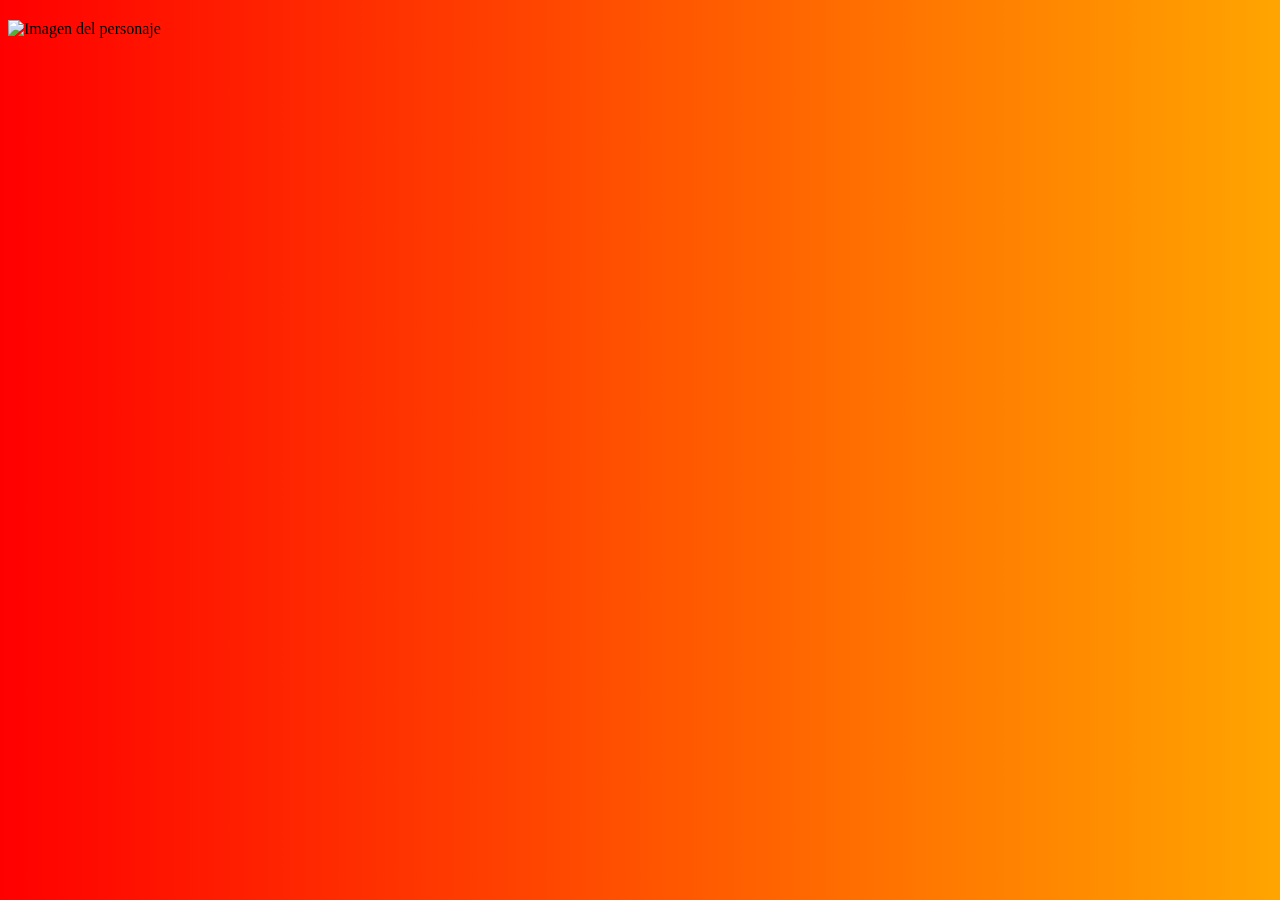
==== character.html @ 5132b2f7 "CAMBIOS: Nueva página indivdual" ====
<!DOCTYPE html>
<html lang="en">
<head>
    <meta charset="UTF-8">
    <meta name="viewport" content="width=device-width, initial-scale=1.0">
    <link rel="stylesheet" href="styles.css">
    <title>CHARACTER</title>
</head>
<body onload="loadPerson()">

    <div id="container-person" style="margin-top: 20px;">
        <h2 id="name"></h2>
        <h3 id="alias"></h3>
        <p id="data"></p>
        <img id="image" src="" alt="Imagen del personaje" style="max-width: 200px;">
    </div>

    <script src="script.js"></script>
</body>
</html>
---- styles.css ----
body {
    background-image: linear-gradient(to right, red, orange);
}

#title {
    padding-left: 25%;
    width: 50%;
}

#input-box {
    width: 75%; /* Reduce el ancho para dejar espacio para el botón */
    padding: 12px 20px;
    margin: 8px 0 8px 125px; /* Margen derecho para separar el input del botón */
    display: inline-block; /* Mantiene el input y el botón en la misma línea */
    border: 1px solid #ccc;
    border-radius: 4px;
    box-sizing: border-box;
}

.container1 {
    display: flex;
    flex-direction: row;
    gap: 20px;
    justify-content: center;
    align-items: center;
    padding: 10px;
}

.container1 a {
    text-decoration: none; /* Quita el subrayado de los enlaces */
    color: inherit; /* Hereda el color del texto para evitar el color de enlace predeterminado */
}

.container1 a:hover {
    color: inherit; /* Mantiene el color cuando se pasa el ratón sobre el enlace */
}

.card {
    width: 250px; /* Ancho fijo para todas las cartas */
    height: 250px; /* Alto fijo para todas las cartas */
    border-radius: 5px;
    overflow: hidden;
    box-shadow: 0 4px 8px rgba(0, 0, 0, 0.1);
    transition: transform 0.2s;
    display: flex;
    flex-direction: column;
    background-color: yellow;
}

.card:hover {
    transform: scale(1.05);
}

.card img {
    width: 100%;
    height: 60%; /* Ocupa el 60% del alto total de la carta */
    object-fit: cover; /* Asegura que la imagen ocupe todo el espacio sin distorsionarse */
}

.container {
    padding: 10px;
    flex-direction: column;
    justify-content: center;
    align-items: center;
    font-family: 'Permanent Marker', 'Comic Sans MS', cursive, sans-serif;
}
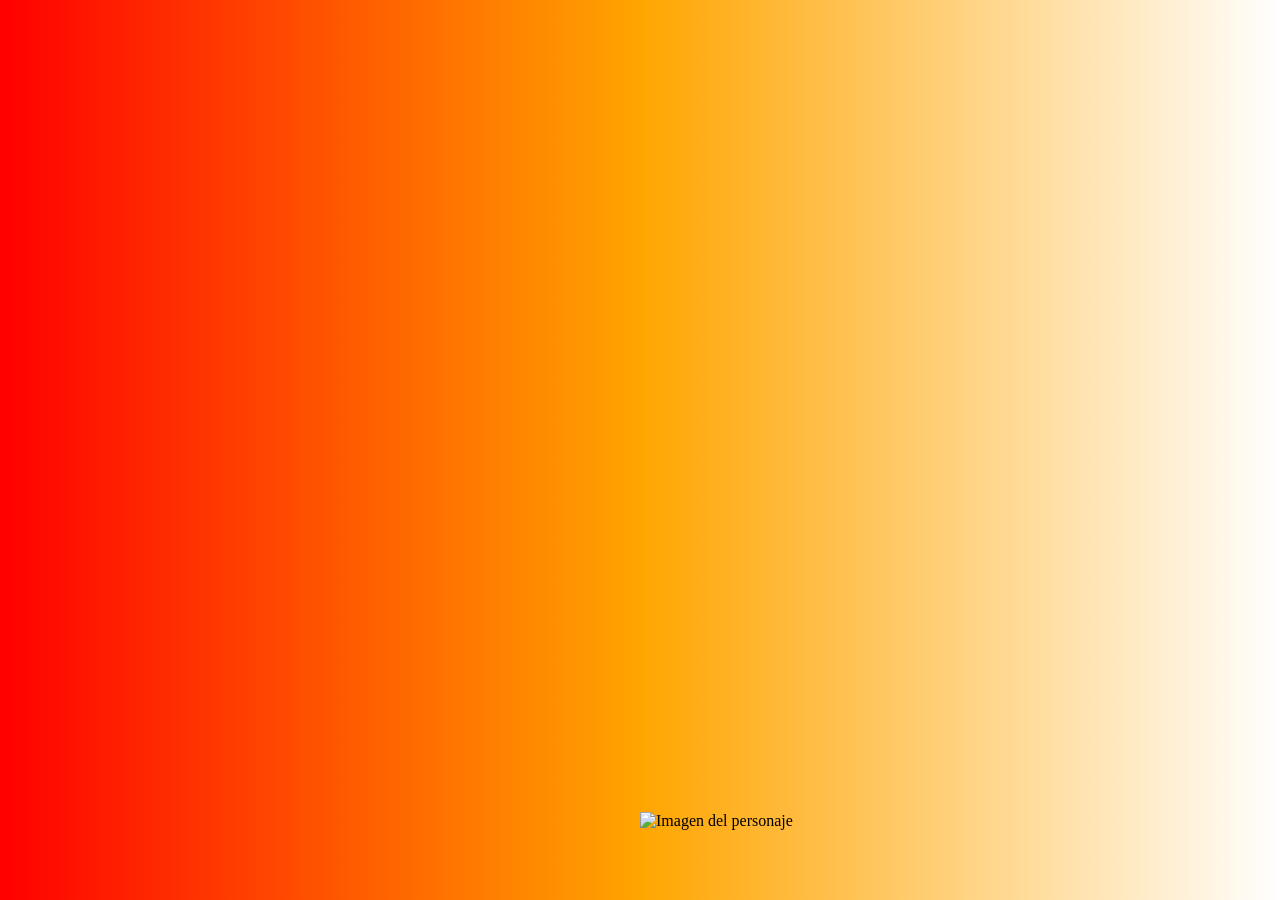
==== commit a3b1a9e4: "CAMBIOS: Diseño de imagen individual" ====
--- a/character.html
+++ b/character.html
@@ -3,7 +3,7 @@
 <head>
     <meta charset="UTF-8">
     <meta name="viewport" content="width=device-width, initial-scale=1.0">
-    <link rel="stylesheet" href="styles.css">
+    <link rel="stylesheet" href="css/character.css">
     <title>CHARACTER</title>
 </head>
 <body onload="loadPerson()">
@@ -12,7 +12,7 @@
         <h2 id="name"></h2>
         <h3 id="alias"></h3>
         <p id="data"></p>
-        <img id="image" src="" alt="Imagen del personaje" style="max-width: 200px;">
+        <img id="image" alt="Imagen del personaje">
     </div>
 
     <script src="script.js"></script>
--- a/css/character.css
+++ b/css/character.css
@@ -0,0 +1,11 @@
+body {
+    background-image: linear-gradient(to right, red, orange, white);
+}
+
+img {
+    position: fixed;
+    left: 50%;
+    bottom: 70px;
+    width: 410px;
+}
+
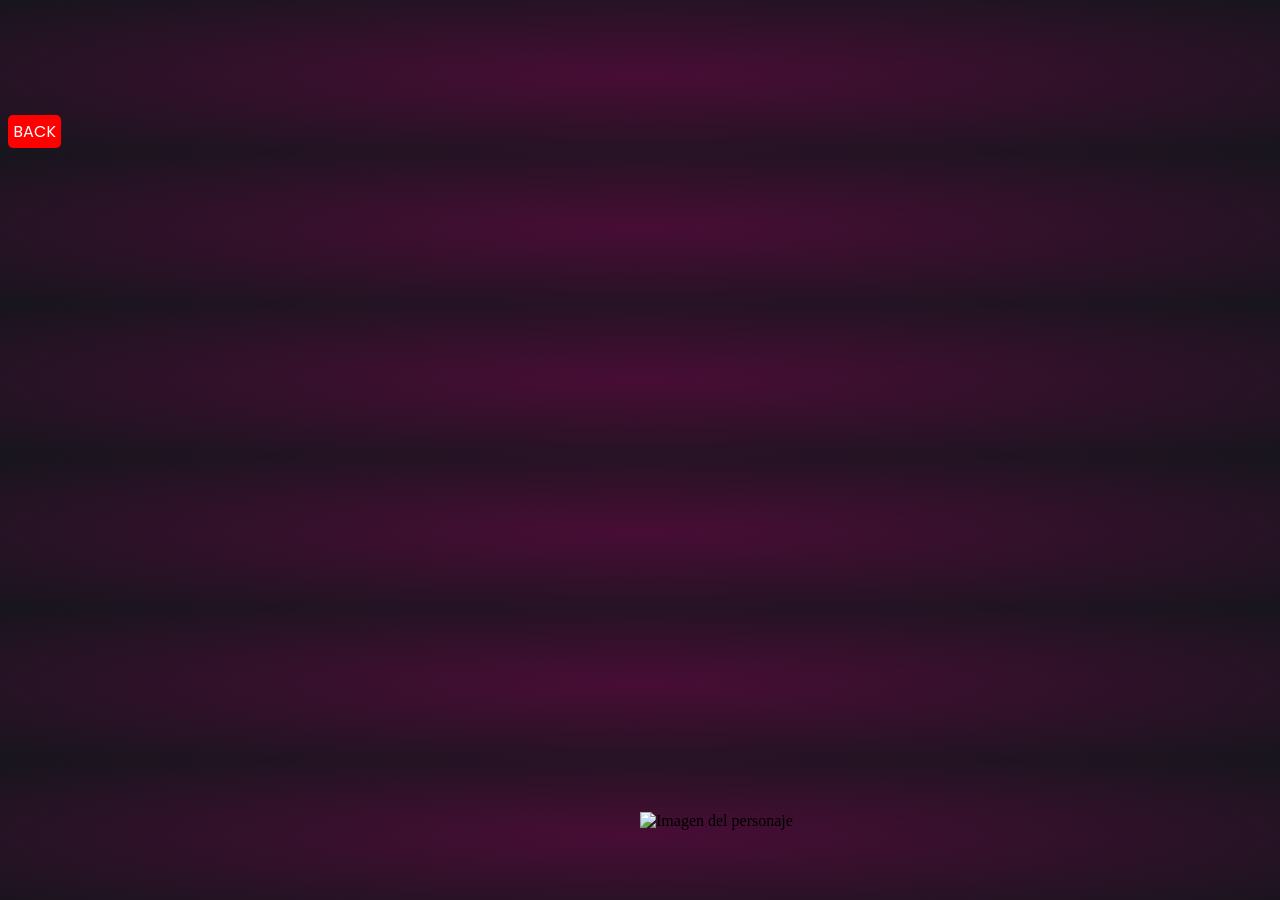
==== commit cea6dde2: "CAMBIOS: Imagenes individuales actualizadas, diseño pagina individual" ====
--- a/character.html
+++ b/character.html
@@ -9,12 +9,14 @@
 <body onload="loadPerson()">
 
     <div id="container-person" style="margin-top: 20px;">
-        <h2 id="name"></h2>
+        <h2 id="name" data-text=""></h2>
         <h3 id="alias"></h3>
         <p id="data"></p>
         <img id="image" alt="Imagen del personaje">
     </div>
 
+    <a href="index.html">BACK</a>
+
     <script src="script.js"></script>
 </body>
 </html>
--- a/css/character.css
+++ b/css/character.css
@@ -1,5 +1,163 @@
+@import url('https://fonts.googleapis.com/css2?family=Poppins:ital,wght@0,100;0,200;0,300;0,400;0,500;0,600;0,700;0,800;0,900;1,100;1,200;1,300;1,400;1,500;1,600;1,700;1,800;1,900&display=swap');
+
 body {
-    background-image: linear-gradient(to right, red, orange, white);
+    background: radial-gradient(#480d35 ,#17151d);
+}
+
+#name{
+    position: relative;
+    font-family: "Poppins", sans-serif;
+    color: #f6d8d5;
+    font-size: 100px;
+    top: -75px;
+}
+
+#name::before{
+    content: attr(data-text);
+    position: absolute;
+    top: 0em;
+    left: 0em;
+    color: #313f97;
+    z-index: -1;
+    transition: 0.2s;
+  }
+
+#name:hover::before {
+    top: 0.04em;
+    left: 0.04em;
+  }
+
+#name::after {
+    content: attr(data-text);
+    position: absolute;
+    color: rgba(236, 34, 37, 0.1);
+    top: 0em;
+    left: 0em;
+    -webkit-background-clip: text;
+    background-clip: text;
+    -webkit-text-stroke: 1px #ec2225;
+    transition: 0.2s;
+  }
+
+#name:hover::after {
+    top: -0.04em;
+    left: -0.04em;
+  }
+
+#alias {
+    position: relative;
+    font-family: "Poppins", sans-serif;
+    color: #f6d8d5;
+    font-size: 50px;
+    top: -150px;
+}
+
+#data {
+    position: relative;
+    font-family: "Poppins", sans-serif;
+    color: white;
+    top: -180px;
+    background-color: red;
+    width: 50%;
+    padding: 10px;
+    border-radius: 5px;
+}
+
+a {
+    font-family: "Poppins", sans-serif;
+    text-decoration: none;
+    color: white;
+    background-color: red;
+    padding: 5px;
+    border-radius: 5px;
+}
+
+a:hover {
+    color: black;
+    background-color: white;
+}
+
+.miles-style {
+    position: fixed;
+    left: 55%;
+    bottom: 70px;
+    width: 410px;
+}
+
+.miguel-style {
+    position: fixed;
+    left: 55%;
+    bottom: -30px;
+    width: 500px;
+}
+
+.gwen-style {
+    position: fixed;
+    left: 50%;
+    bottom: 0;
+    width: 350px;
+}
+
+.noir-style {
+    position: fixed;
+    left: 50%;
+    bottom: -10px;
+    width: 500px;
+}
+
+.punk-style {
+    position: fixed;
+    left: 50%;
+    bottom: -30px;
+    width: 500px;
+}
+
+.jess-style {
+    position: fixed;
+    left: 52%;
+    width: 600px;
+}
+
+.ben-style {
+    position: fixed;
+    left: 52%;
+    width: 600px;
+    bottom: 0;
+}
+
+.peni-style {
+    position: fixed;
+    left: 55%;
+    width: 500px;
+    bottom: 0;
+}
+
+.pig-style {
+    position: fixed;
+    left: 60%;
+    width: 400px;
+    bottom: 0;
+}
+
+.peterb-style {
+    position: fixed;
+    left: 52%;
+    width: 500px;
+    bottom: -20px;
+}
+
+.cat-style {
+    position: fixed;
+    left: 50%;
+    width: 590px;
+    bottom: -35px;
+}
+
+.pativr-style {
+    position: fixed;
+    left: 50%;
+    width: 600px;
+    bottom: 0;
 }
 
 img {
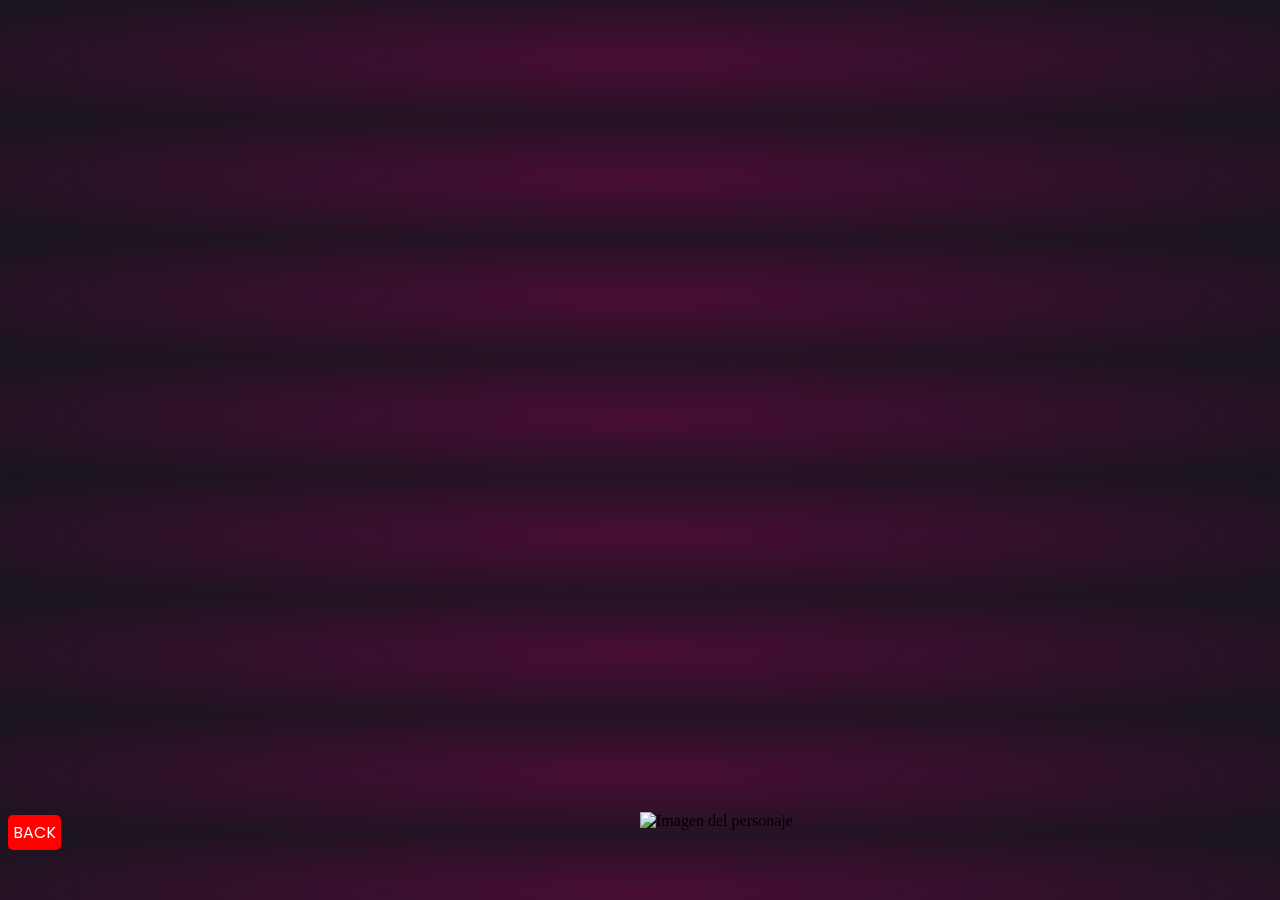
==== commit 59787ac2: "CAMBIOS: Data de personajes actualizado" ====
--- a/character.html
+++ b/character.html
@@ -15,7 +15,9 @@
         <img id="image" alt="Imagen del personaje">
     </div>
 
-    <a href="index.html">BACK</a>
+    <footer>
+        <a href="index.html">BACK</a>
+    </footer>
 
     <script src="script.js"></script>
 </body>
--- a/css/character.css
+++ b/css/character.css
@@ -64,6 +64,8 @@
 }
 
 a {
+    position: fixed;
+    bottom: 50px;
     font-family: "Poppins", sans-serif;
     text-decoration: none;
     color: white;
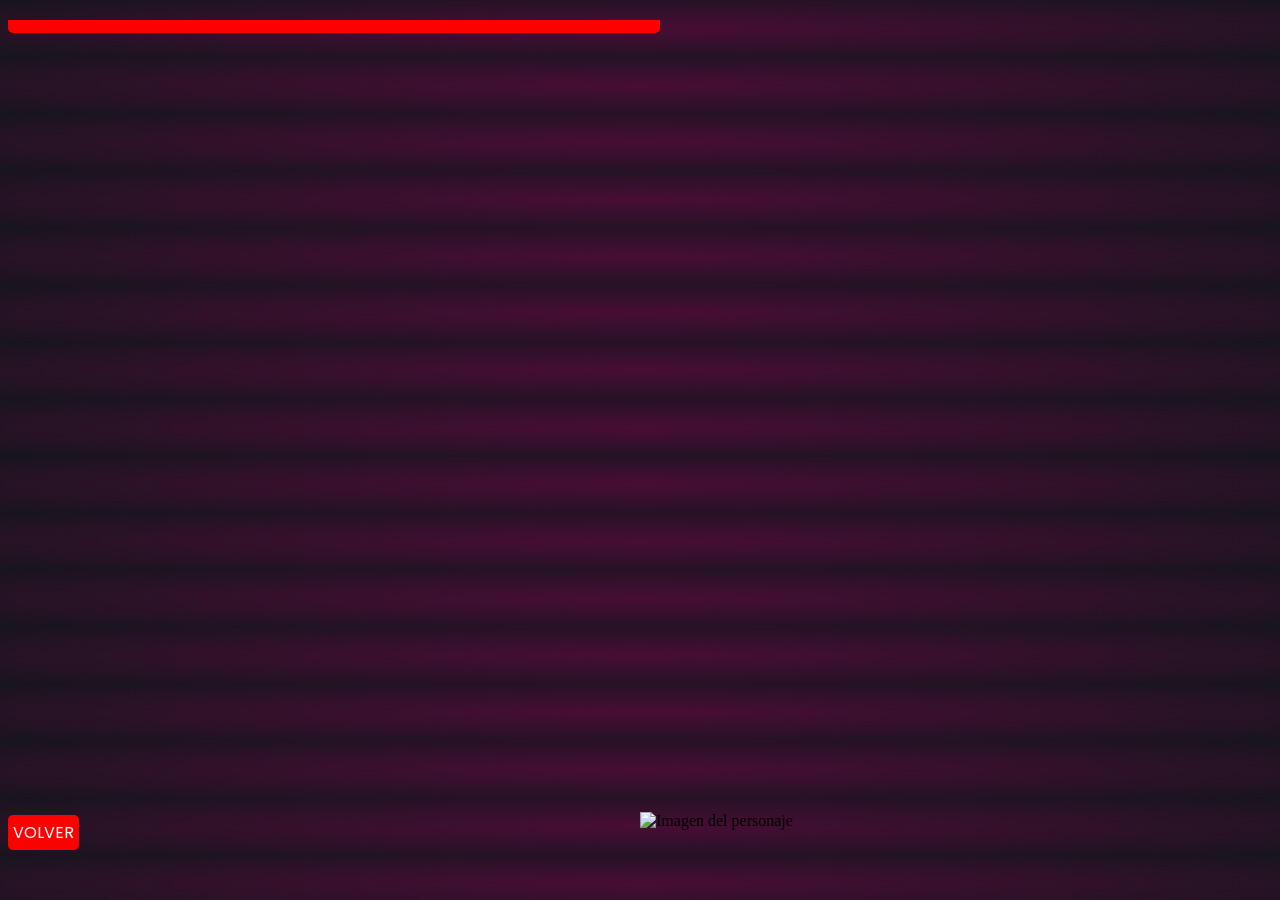
==== commit af37cd0f: "CAMBIOS: Nuevos personajes agregados" ====
--- a/character.html
+++ b/character.html
@@ -16,7 +16,7 @@
     </div>
 
     <footer>
-        <a href="index.html">BACK</a>
+        <a href="index.html">VOLVER</a>
     </footer>
 
     <script src="script.js"></script>
--- a/css/character.css
+++ b/css/character.css
@@ -4,15 +4,20 @@
     background: radial-gradient(#480d35 ,#17151d);
 }
 
-#name{
+#container-person {
+    margin-top: 20px;
+    overflow: hidden; /* Oculta cualquier desbordamiento */
+}
+
+#name {
     position: relative;
     font-family: "Poppins", sans-serif;
     color: #f6d8d5;
     font-size: 100px;
-    top: -75px;
-}
-
-#name::before{
+    margin-top: -25px; /* Ajusta la posición del texto */
+}
+
+#name::before {
     content: attr(data-text);
     position: absolute;
     top: 0em;
@@ -20,12 +25,12 @@
     color: #313f97;
     z-index: -1;
     transition: 0.2s;
-  }
+}
 
 #name:hover::before {
     top: 0.04em;
     left: 0.04em;
-  }
+}
 
 #name::after {
     content: attr(data-text);
@@ -37,26 +42,24 @@
     background-clip: text;
     -webkit-text-stroke: 1px #ec2225;
     transition: 0.2s;
-  }
+}
 
 #name:hover::after {
     top: -0.04em;
     left: -0.04em;
-  }
+}
 
 #alias {
-    position: relative;
     font-family: "Poppins", sans-serif;
     color: #f6d8d5;
     font-size: 50px;
-    top: -150px;
+    margin-top: -90px; /* Ajuste del margen en lugar de posición relativa */
 }
 
 #data {
-    position: relative;
     font-family: "Poppins", sans-serif;
     color: white;
-    top: -180px;
+    margin-top: -20px; /* Ajuste del margen */
     background-color: red;
     width: 50%;
     padding: 10px;
@@ -162,6 +165,34 @@
     bottom: 0;
 }
 
+.car-style {
+    position: fixed;
+    left: 55%;
+    width: 500px;
+    bottom: 150px;
+}
+
+.sims-style {
+    position: fixed;
+    left: 60%;
+    width: 400px;
+    bottom: 0;
+}
+
+.may-style {
+    position: fixed;
+    left: 65%;
+    width: 200px;
+    bottom: 100px;
+}
+
+.rex-style {
+    position: fixed;
+    left: 45%;
+    width: 700px;
+    bottom: 50px;
+}
+
 img {
     position: fixed;
     left: 50%;
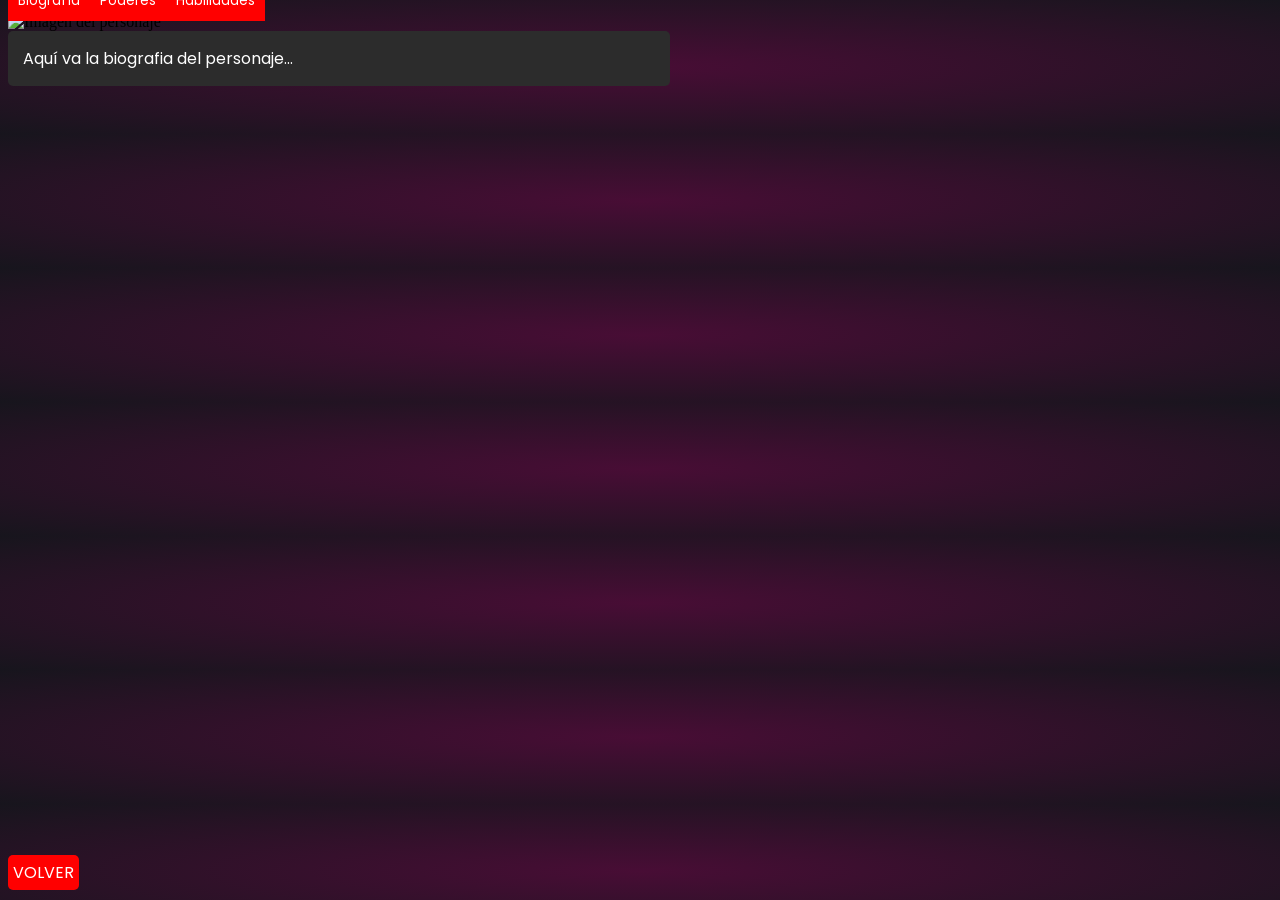
==== commit ca373665: "CAMBIOS: Nueva interfaz de personaje indidual con más datos, ajustes de imágenes y contenedores" ====
--- a/character.html
+++ b/character.html
@@ -8,12 +8,21 @@
 </head>
 <body onload="loadPerson()">
 
-    <div id="container-person" style="margin-top: 20px;">
+    <div id="container-person">
         <h2 id="name" data-text=""></h2>
         <h3 id="alias"></h3>
-        <p id="data"></p>
         <img id="image" alt="Imagen del personaje">
     </div>
+
+    <div id="tabs">
+        <button class="tab-btn" onclick="showTab('bio')">Biografía</button>
+        <button class="tab-btn" onclick="showTab('powers')">Poderes</button>
+        <button class="tab-btn" onclick="showTab('skills')">Habilidades</button>
+    </div>
+    
+    <div id="bio" class="tab-content">Aquí va la biografia del personaje...</div>
+    <div id="powers" class="tab-content" style="display: none;">Aquí van los poderes del personaje...</div>
+    <div id="skills" class="tab-content" style="display: none;">Aquí van las habilidades del personaje...</div>
 
     <footer>
         <a href="index.html">VOLVER</a>
--- a/css/character.css
+++ b/css/character.css
@@ -56,19 +56,9 @@
     margin-top: -90px; /* Ajuste del margen en lugar de posición relativa */
 }
 
-#data {
-    font-family: "Poppins", sans-serif;
-    color: white;
-    margin-top: -20px; /* Ajuste del margen */
-    background-color: red;
-    width: 50%;
-    padding: 10px;
-    border-radius: 5px;
-}
-
 a {
     position: fixed;
-    bottom: 50px;
+    bottom: 10px;
     font-family: "Poppins", sans-serif;
     text-decoration: none;
     color: white;
@@ -82,6 +72,41 @@
     background-color: white;
 }
 
+/* NUEVO */
+
+#tabs {
+    display: flex;
+    position: relative;
+    bottom: 50px;
+}
+
+.tab-btn {
+    border: none;
+    padding: 10px;
+    background-color: red;
+    color: white;
+    font-family: "Poppins", sans-serif;
+    cursor: pointer;
+}
+
+.tab-btn:hover {
+    background-color: white;
+    color: red;
+}
+
+.tab-content {
+    position: relative;
+    bottom: 40px;
+    width: 50%;
+    font-family: "Poppins", sans-serif;
+    color: white;
+    background-color: #2c2c2c;
+    padding: 15px;
+    border-radius: 5px;
+}
+
+/* HEROES */
+
 .miles-style {
     position: fixed;
     left: 55%;
@@ -98,21 +123,21 @@
 
 .gwen-style {
     position: fixed;
-    left: 50%;
+    left: 60%;
     bottom: 0;
     width: 350px;
 }
 
 .noir-style {
     position: fixed;
-    left: 50%;
+    left: 55%;
     bottom: -10px;
     width: 500px;
 }
 
 .punk-style {
     position: fixed;
-    left: 50%;
+    left: 60%;
     bottom: -30px;
     width: 500px;
 }
@@ -121,6 +146,7 @@
     position: fixed;
     left: 52%;
     width: 600px;
+    bottom: 50px;
 }
 
 .ben-style {
@@ -193,10 +219,88 @@
     bottom: 50px;
 }
 
-img {
+.lego-style {
+    position: fixed;
+    left: 45%;
+    width: 700px;
+    bottom: 75px;
+}
+
+.byte-style {
     position: fixed;
     left: 50%;
-    bottom: 70px;
-    width: 410px;
-}
-
+    width: 600px;
+    bottom: 30px;
+}
+
+.cowboy-style {
+    position: fixed;
+    left: 60%;
+    width: 300px;
+    bottom: 50px;
+}
+
+.sun-style {
+    position: fixed;
+    left: 60%;
+    width: 300px;
+    bottom: 60px;
+}
+
+/* VILLAINS */
+
+.spot-style {
+    position: fixed;
+    left: 55%;
+    width: 500px;
+    bottom: 40px;
+}
+
+.vulture-style {
+    position: fixed;
+    left: 60%;
+    width: 300px;
+    bottom: 60px;
+}
+
+.kingpin-style {
+    position: fixed;
+    left: 55%;
+    width: 500px;
+    bottom: 60px;
+}
+
+.prowler-style {
+    position: fixed;
+    left: 52%;
+    width: 600px;
+    bottom: 60px;
+}
+
+.octopus-style {
+    position: fixed;
+    left: 55%;
+    width: 500px;
+    bottom: 90px;
+}
+
+.goblin-style {
+    position: fixed;
+    left: 55%;
+    width: 500px;
+    bottom: 60px;
+}
+
+.tomb-style {
+    position: fixed;
+    left: 65%;
+    width: 250px;
+    bottom: 40px;
+}
+
+.scorpion-style {
+    position: fixed;
+    left: 50%;
+    width: 600px;
+    bottom: 60px;
+}
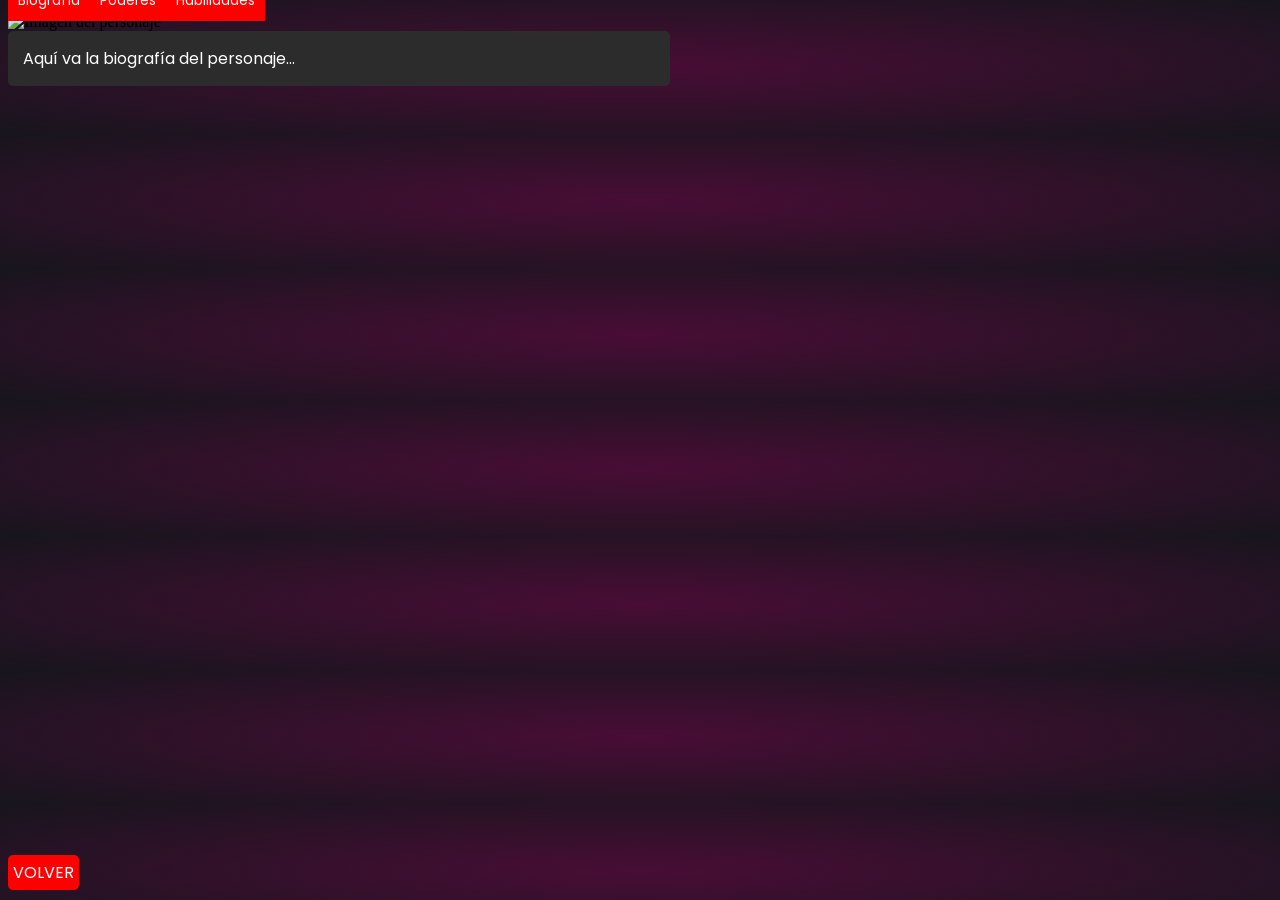
==== commit 0e8577fc: "CAMBIOS: Animacion character, estructura de archivos js" ====
--- a/character.html
+++ b/character.html
@@ -8,26 +8,26 @@
 </head>
 <body onload="loadPerson()">
 
-    <div id="container-person">
+    <div id="container-person" class="fade-in">
         <h2 id="name" data-text=""></h2>
         <h3 id="alias"></h3>
         <img id="image" alt="Imagen del personaje">
     </div>
-
-    <div id="tabs">
+    
+    <div id="tabs" class="fade-in">
         <button class="tab-btn" onclick="showTab('bio')">Biografía</button>
         <button class="tab-btn" onclick="showTab('powers')">Poderes</button>
         <button class="tab-btn" onclick="showTab('skills')">Habilidades</button>
     </div>
     
-    <div id="bio" class="tab-content">Aquí va la biografia del personaje...</div>
-    <div id="powers" class="tab-content" style="display: none;">Aquí van los poderes del personaje...</div>
-    <div id="skills" class="tab-content" style="display: none;">Aquí van las habilidades del personaje...</div>
-
+    <div id="bio" class="tab-content fade-in">Aquí va la biografía del personaje...</div>
+    <div id="powers" class="tab-content fade-in" style="display: none;">Aquí van los poderes del personaje...</div>
+    <div id="skills" class="tab-content fade-in" style="display: none;">Aquí van las habilidades del personaje...</div>
+    
     <footer>
         <a href="index.html">VOLVER</a>
     </footer>
 
-    <script src="script.js"></script>
+    <script src="scripts/character.js"></script>
 </body>
 </html>
--- a/css/character.css
+++ b/css/character.css
@@ -105,6 +105,25 @@
     border-radius: 5px;
 }
 
+/* Animación base */
+.fade-in {
+    opacity: 0;
+    transition: opacity 1s ease, transform 1s ease;
+}
+
+/* Aplica el efecto al añadir la clase 'show' */
+.fade-in.show {
+    opacity: 1;
+}
+
+#tabs.show {
+    transition-delay: 0.5s;
+}
+
+#bio.show {
+    transition-delay: 1.0s;
+}
+
 /* HEROES */
 
 .miles-style {
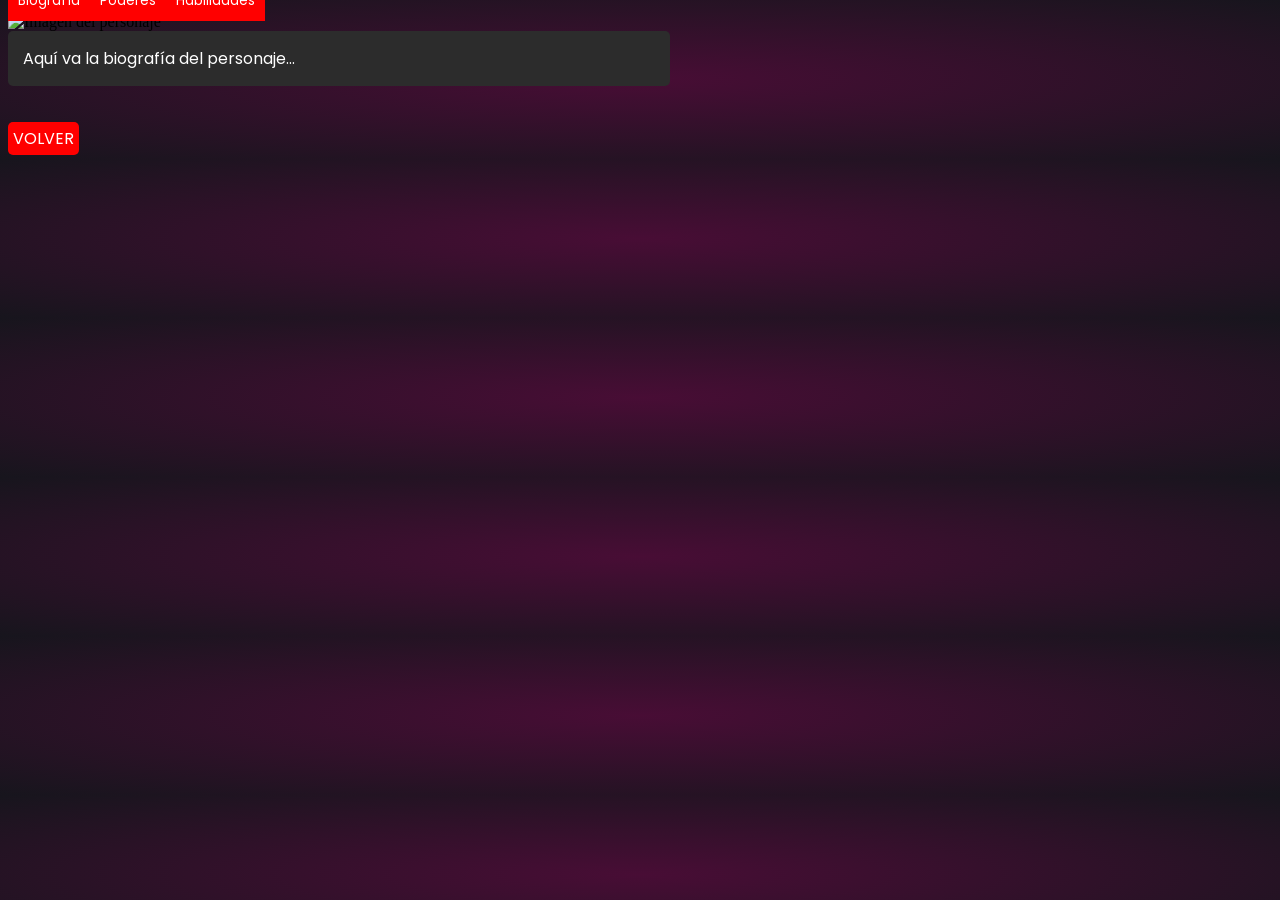
==== commit 50ab9fe5: "CAMBIOS: Avance en página individual responsive" ====
--- a/character.html
+++ b/character.html
@@ -28,6 +28,6 @@
         <a href="index.html">VOLVER</a>
     </footer>
 
-    <script src="scripts/character.js"></script>
+    <script src="js/character.js"></script>
 </body>
 </html>
--- a/css/character.css
+++ b/css/character.css
@@ -1,7 +1,7 @@
 @import url('https://fonts.googleapis.com/css2?family=Poppins:ital,wght@0,100;0,200;0,300;0,400;0,500;0,600;0,700;0,800;0,900;1,100;1,200;1,300;1,400;1,500;1,600;1,700;1,800;1,900&display=swap');
 
 body {
-    background: radial-gradient(#480d35 ,#17151d);
+    background: radial-gradient(#480d35, #17151d);
 }
 
 #container-person {
@@ -20,34 +20,35 @@
 #name::before {
     content: attr(data-text);
     position: absolute;
-    top: 0em;
-    left: 0em;
+    top: 0.04em; /* Ajuste constante para el efecto */
+    left: 0.04em; /* Ajuste constante para el efecto */
     color: #313f97;
     z-index: -1;
-    transition: 0.2s;
-}
-
+}
+
+/*
 #name:hover::before {
     top: 0.04em;
     left: 0.04em;
-}
+}*/
 
 #name::after {
     content: attr(data-text);
     position: absolute;
-    color: rgba(236, 34, 37, 0.1);
-    top: 0em;
-    left: 0em;
+    color: transparent;
+    top: -0.04em; /* Aplicar desplazamiento constante */
+    left: -0.04em; /* Aplicar desplazamiento constante */
+    background-size: 8px 8px;
     -webkit-background-clip: text;
     background-clip: text;
     -webkit-text-stroke: 1px #ec2225;
-    transition: 0.2s;
-}
-
+}
+
+/*
 #name:hover::after {
     top: -0.04em;
     left: -0.04em;
-}
+}*/
 
 #alias {
     font-family: "Poppins", sans-serif;
@@ -57,8 +58,7 @@
 }
 
 a {
-    position: fixed;
-    bottom: 10px;
+    bottom: 20px;
     font-family: "Poppins", sans-serif;
     text-decoration: none;
     color: white;
@@ -105,6 +105,51 @@
     border-radius: 5px;
 }
 
+/* Para celulares (pantallas pequeñas) */
+@media (max-width: 768px) {
+    #container-person {
+        max-width: 95%;
+        margin-top: 0; /* Añade un margen superior al contenedor */
+    }
+
+    #name {
+        font-size: 40px;
+        margin: 10px 0; /* Añade margen superior e inferior */
+        position: relative; /* Asegura que ::before y ::after se posicionen correctamente */
+    }
+
+    #alias {
+        font-size: 20px;
+        margin-top: 10px;
+    }
+
+    img {
+        max-width: 250px;
+        margin-bottom: 200px; /* Añade espacio debajo de la imagen */
+    }
+
+    #tabs {
+        max-width: 50%;
+        margin-top: 40px; /* Espacio adicional para separar de otros elementos */
+    }
+
+    .tab-btn {
+        padding: 10px;
+        font-size: 14px;
+        width: 100%; /* Botón ocupa toda la fila */
+    }
+
+    .tab-content {
+        max-width: 90%;
+        font-size: 14px;
+    }
+
+    footer a {
+        font-size: 14px;
+        padding: 8px 15px;
+    }
+}
+
 /* Animación base */
 .fade-in {
     opacity: 0;
